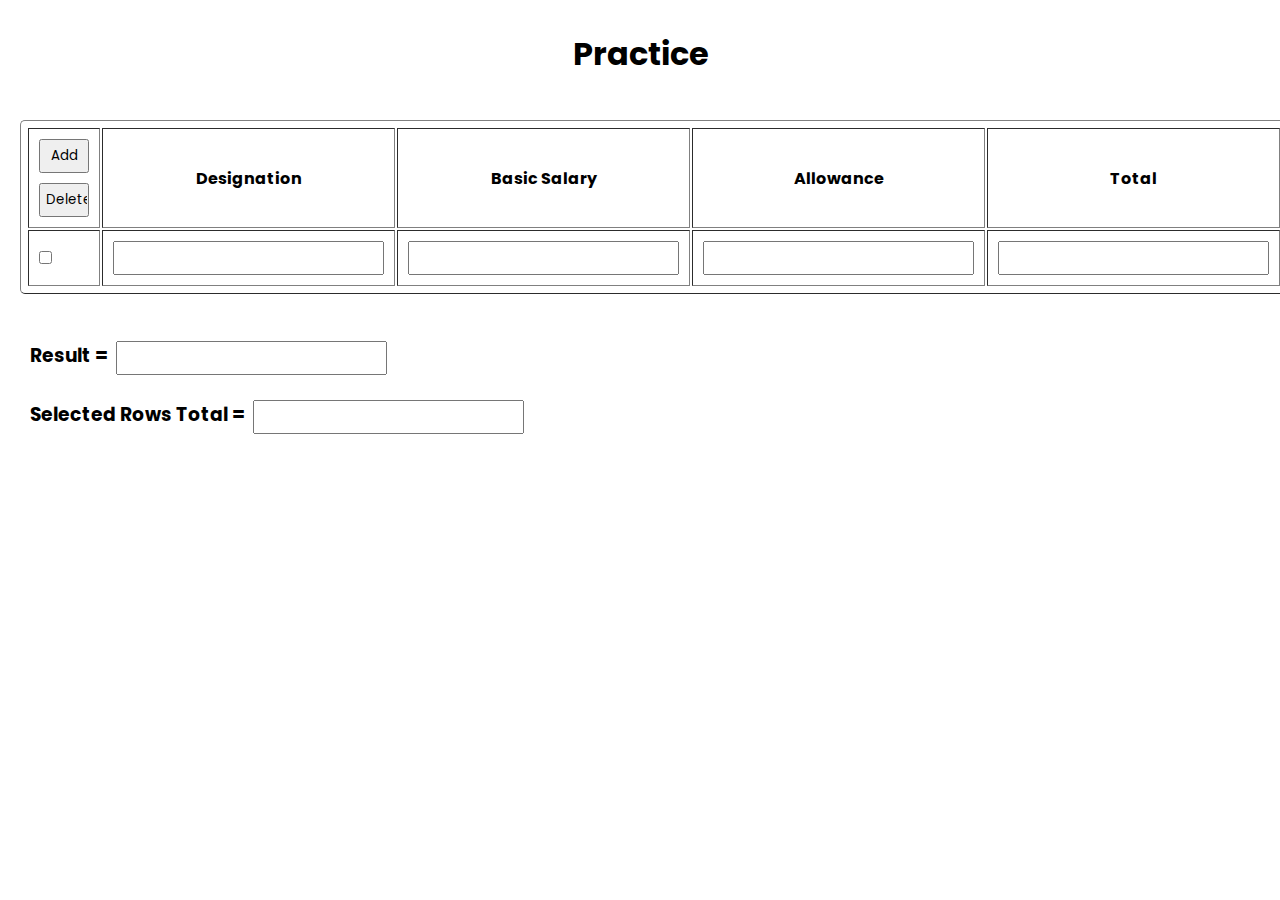
==== index.html @ 65440604 "Add files via upload" ====
<!DOCTYPE html>
<html>
<head>
  <title>Practice</title>
  <link rel="stylesheet" type="text/css" href="style.css">
  <link href="https://fonts.googleapis.com/css2?family=Poppins:wght@300&display=swap" rel="stylesheet">
</head>
<body>

  <h1>Practice</h1>
  
  <table border="1"  class="table table-sm" id="myTable">
    <thead class="container">
       <th><input type="button" value="Add" onClick="myFunction(myTable)"/>
        <input type="button" value="Delete" onClick="DeleteRows(myTable)"/></th> 
        <th>Designation</th>
        <th>Basic Salary</th>
        <th>Allowance</th>
        <th>Total</th>
    </thead>
    <tbody id="myTBody">
    <tr id='row_0' contenteditable="true">

                <td>
                    <input type="checkbox" class="myCheck" oninput ="calculate('row_0')">
                </td>
                <td>
                    <input type="text" required="required">
                </td>
                <td>
                    <input type="text" id="bs" required="required" name="basic" oninput ="calculate('row_0')">
                </td>
                <td>
                    <input type="text" id="al" required="required" name="allowance" oninput ="calculate('row_0')">
                </td>
                <td>
                    <input class="t" type="text" required="required" name="total" id="tl" readonly>
                </td>
           
        </tr>
      </tbody>
  </table>
  
  <h3>Result = <input id="result" type="text"></h3>
  <h3>Selected Rows Total = <input id="selectedRowResult" type="text"></h3>

  <script type="text/javascript" src="main.js"></script>
</body>
</html>
---- style.css ----
*{
    margin: 5px;
    padding: 5px;
    font-family: 'Poppins', sans-serif;
    
}
h1{
    text-align: center;
    margin-bottom: 30px;
   
}
table{
    width: 460px;
    height: 50px;
    margin: 3% auto;
    border-radius: 5px;
    position: relative;
}
input[type="button"]{
    
    width: 50px;
}
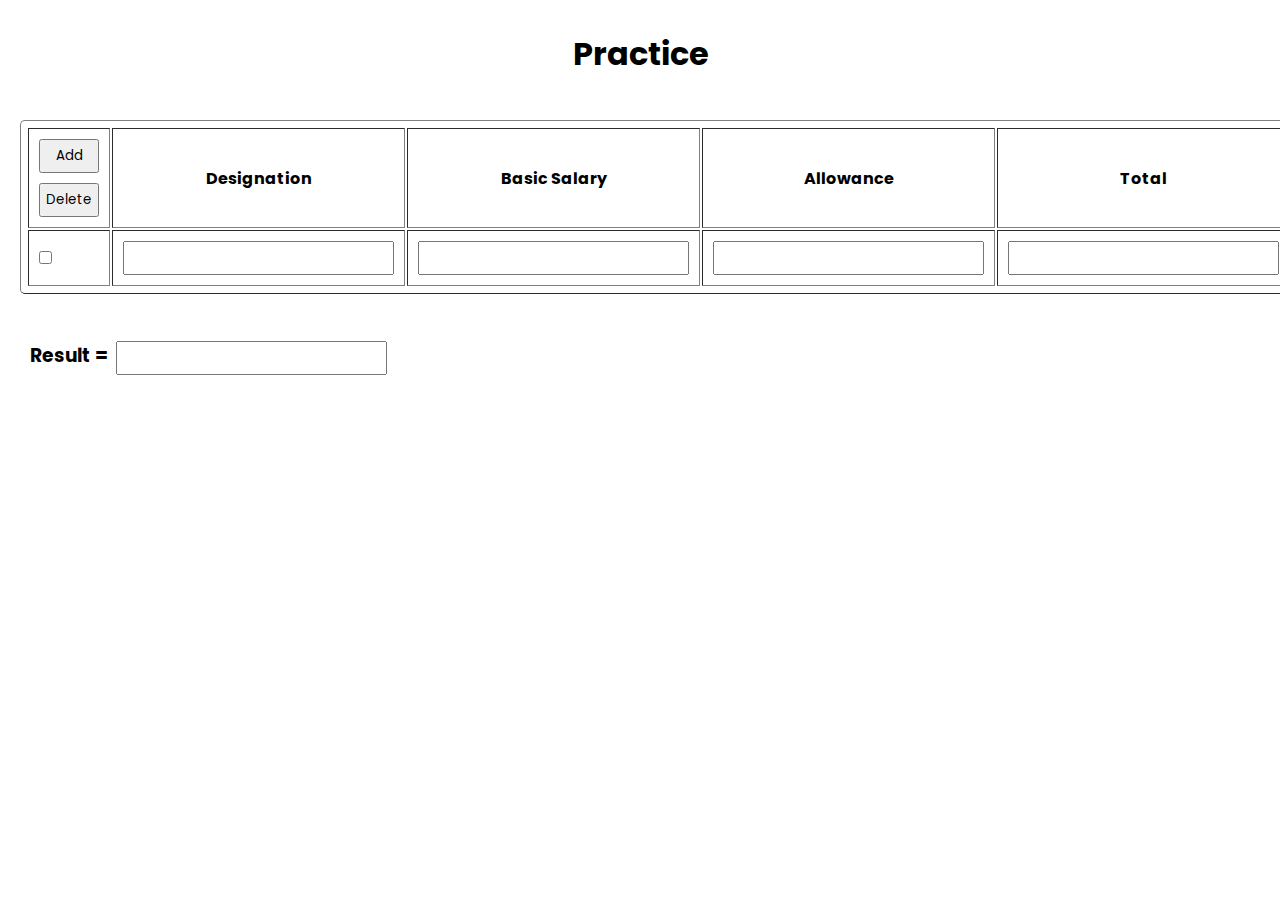
==== commit 9d8fdf51: "Update index.html" ====
--- a/index.html
+++ b/index.html
@@ -42,7 +42,7 @@
   </table>
   
   <h3>Result = <input id="result" type="text"></h3>
-  <h3>Selected Rows Total = <input id="selectedRowResult" type="text"></h3>
+
 
   <script type="text/javascript" src="main.js"></script>
 </body>
--- a/style.css
+++ b/style.css
@@ -17,6 +17,6 @@
     position: relative;
 }
 input[type="button"]{
-    
-    width: 50px;
-}+    text-align: center;
+    width: 60px;
+}
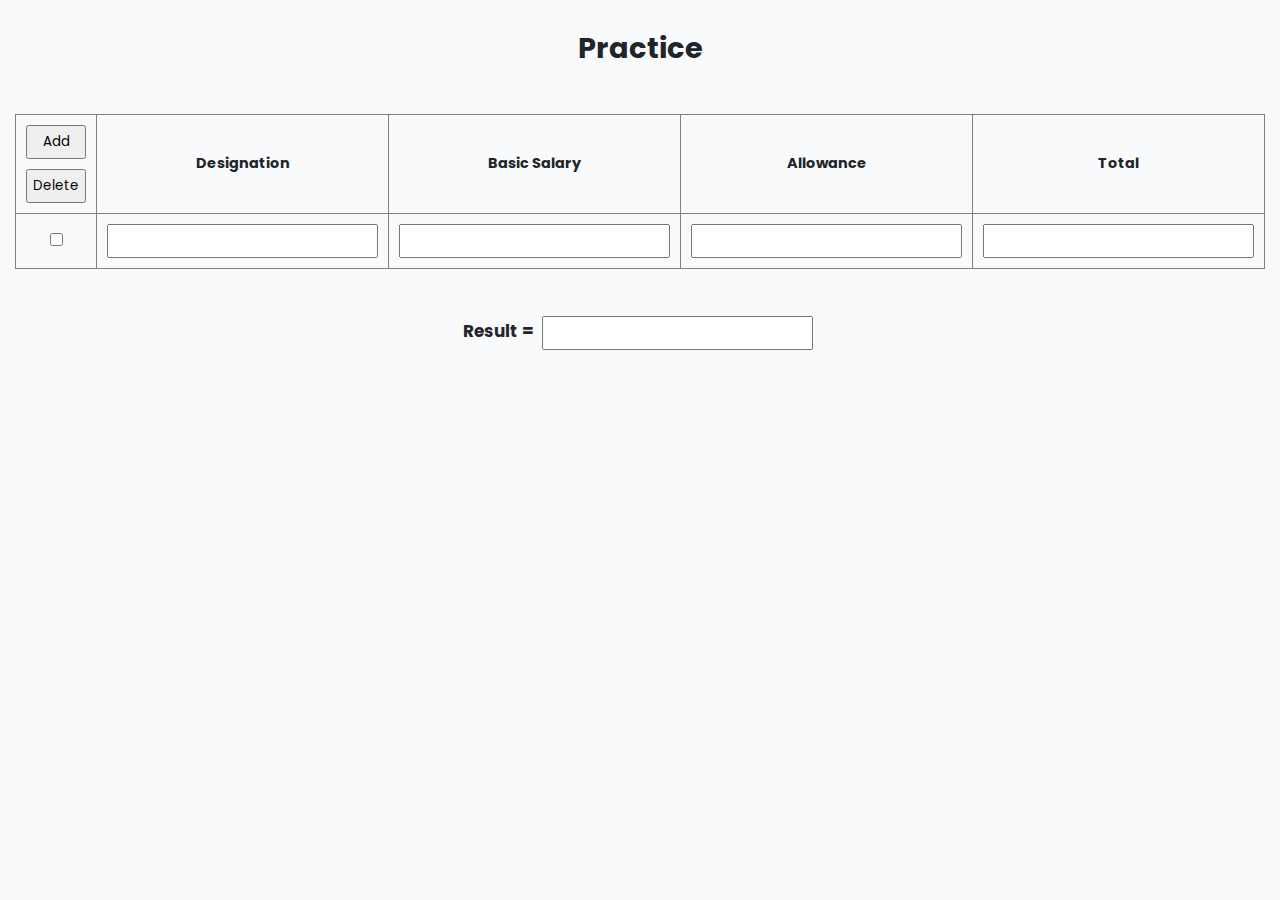
==== commit 80f29620: "Update index.html" ====
--- a/index.html
+++ b/index.html
@@ -22,19 +22,19 @@
     <tr id='row_0' contenteditable="true">
 
                 <td>
-                    <input type="checkbox" class="myCheck" oninput ="calculate('row_0')">
+                    <input type="checkbox"  class="myCheck" oninput ="calculate('row_0')">
                 </td>
                 <td>
                     <input type="text" required="required">
                 </td>
                 <td>
-                    <input type="text" id="bs" required="required" name="basic" oninput ="calculate('row_0')">
+                    <input type="number" id="bs" required="required" name="basic" oninput ="calculate('row_0')" min="0">
                 </td>
                 <td>
-                    <input type="text" id="al" required="required" name="allowance" oninput ="calculate('row_0')">
+                    <input type="number" id="al" required="required" name="allowance" oninput ="calculate('row_0')" min="0">
                 </td>
                 <td>
-                    <input class="t" type="text" required="required" name="total" id="tl" readonly>
+                    <input class="t" type="number" required="required" name="total" id="tl" readonly>
                 </td>
            
         </tr>
@@ -42,7 +42,7 @@
   </table>
   
   <h3>Result = <input id="result" type="text"></h3>
-
+  
 
   <script type="text/javascript" src="main.js"></script>
 </body>
--- a/style.css
+++ b/style.css
@@ -3,7 +3,18 @@
     padding: 5px;
     font-family: 'Poppins', sans-serif;
     
+    
 }
+body {
+    margin: 0;
+    font-family: "Nunito", sans-serif;
+    font-size: 0.9rem;
+    font-weight: 400;
+    line-height: 1.6;
+    color: #212529;
+    text-align: center;
+    background-color: #f8fafc;
+  }
 h1{
     text-align: center;
     margin-bottom: 30px;
@@ -15,8 +26,33 @@
     margin: 3% auto;
     border-radius: 5px;
     position: relative;
+    border-collapse: collapse;
+    
 }
+
 input[type="button"]{
     text-align: center;
     width: 60px;
 }
+input[type="checkbox"]{
+    box-sizing: border-box;
+    
+}
+
+input[type="button"]:hover{
+    outline: 1px dotted;
+    outline: 5px auto -webkit-focus-ring-color;
+    background-color:#e53935;
+
+}
+/* Chrome, Safari, Edge, Opera */
+input::-webkit-outer-spin-button,
+input::-webkit-inner-spin-button {
+  -webkit-appearance: none;
+  margin: 0;
+}
+
+/* Firefox */
+input[type=number] {
+  -moz-appearance: textfield;
+}
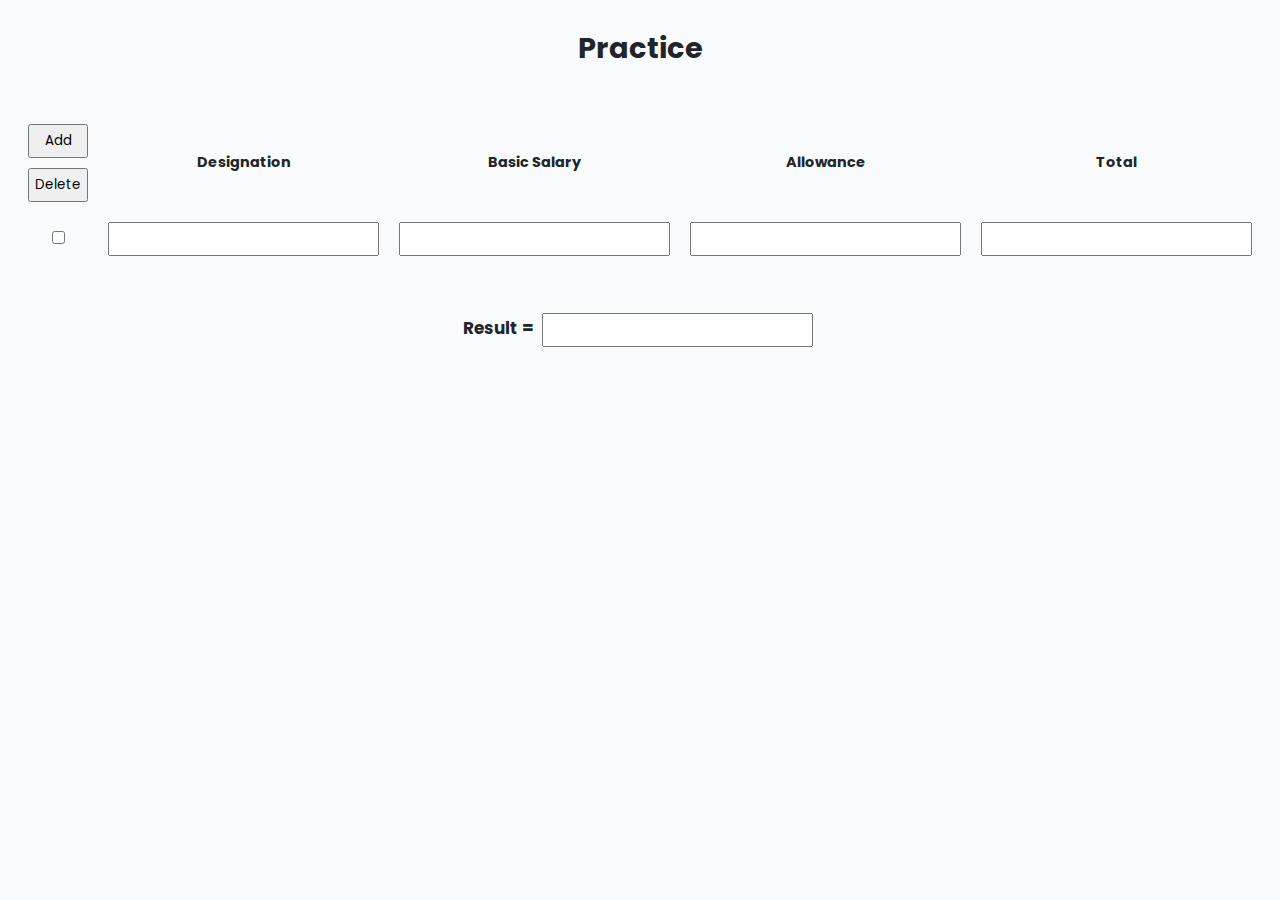
==== commit bc43e583: "Update index.html" ====
--- a/index.html
+++ b/index.html
@@ -9,7 +9,7 @@
 
   <h1>Practice</h1>
   
-  <table border="1"  class="table table-sm" id="myTable">
+  <table  class="table table-sm" id="myTable">
     <thead class="container">
        <th><input type="button" value="Add" onClick="myFunction(myTable)"/>
         <input type="button" value="Delete" onClick="DeleteRows(myTable)"/></th> 
